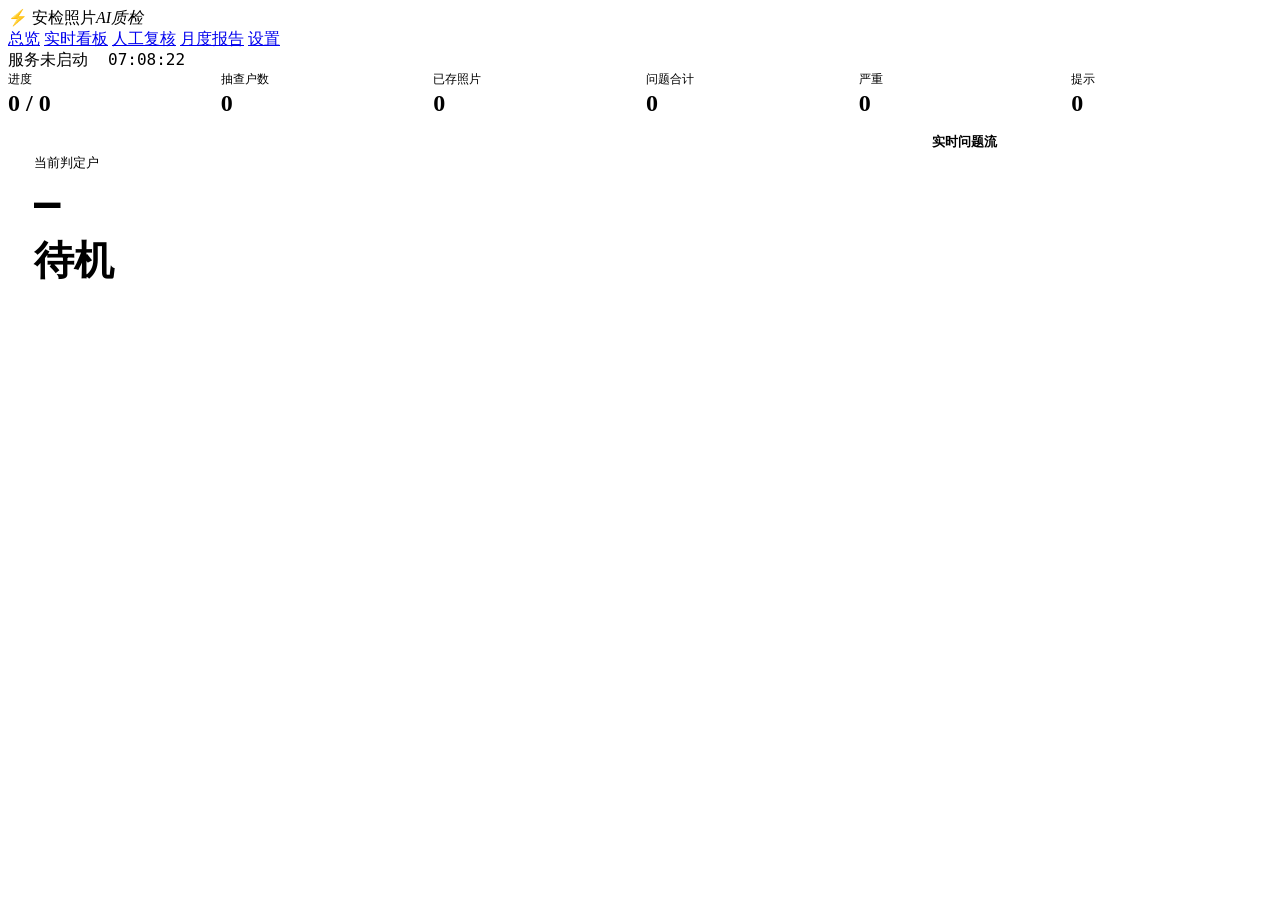
==== ai/static/live.html @ 60cd3c5f "feat: 安检照片 AI 质检系统开源首版 - Agent 亲自读图判定，不调用外部视觉 API - Excel 导入 → 按安检员 10% 分层抽样 → 下载原图 → 逐户判定 → 落库 - 判定" ====
<!DOCTYPE html>
<html lang="zh-CN">
<head>
<meta charset="UTF-8">
<meta name="viewport" content="width=device-width,initial-scale=1">
<title>实时看板 · 安检抽查系统</title>
<link rel="stylesheet" href="/static/style.css">
<style>
.hero{background:var(--panel);border:1px solid var(--line);border-radius:12px;
  padding:22px 26px;margin-bottom:16px}
.hero .lbl{font-size:12.5px;color:var(--dim);margin-bottom:6px}
.hero .cust{font-size:44px;font-weight:700;color:var(--hi);font-family:Consolas,monospace;
  letter-spacing:1px;line-height:1.15}
.hero .who{font-size:19px;color:var(--blue);font-weight:600;margin-top:2px}
.hero .meta{font-size:13px;color:var(--dim);margin-top:6px}
.verdict{font-size:40px;font-weight:700;line-height:1.1;margin:10px 0 4px}
.verdict.ok{color:var(--green)} .verdict.warning{color:var(--yellow)}
.verdict.critical{color:var(--red)} .verdict.info{color:var(--dim)}
.probs{display:flex;flex-wrap:wrap;gap:7px;margin-top:8px}
.probs span{background:var(--yellowbg);color:var(--yellow);border:1px solid #f0d999;
  border-radius:12px;padding:3px 11px;font-size:12.5px}
.probs span.critical{background:var(--redbg);color:var(--red);border-color:#ffccc7}
.shots{display:grid;grid-template-columns:repeat(auto-fill,minmax(140px,1fr));gap:10px;margin-top:14px}
.shots figure{margin:0;cursor:zoom-in}
.kpis{display:grid;grid-template-columns:repeat(auto-fit,minmax(140px,1fr));gap:12px;margin-bottom:16px}
.kpi .l{font-size:12px;color:var(--dim)}
.kpi .v{font-size:24px;font-weight:700;color:var(--hi);margin-top:2px}
.cols{display:grid;grid-template-columns:1fr 340px;gap:16px;align-items:start}
@media(max-width:1100px){.cols{grid-template-columns:1fr}}
.fitem{display:flex;align-items:center;gap:8px;padding:8px 10px;border-bottom:1px solid var(--line);font-size:12.5px}
.fitem .c{font-family:Consolas,monospace;color:var(--hi);font-weight:600}
.fitem .n{color:var(--dim)}
.empty{border:1px solid var(--line);border-radius:12px;background:var(--panel2)}
</style>
</head>
<body>
<header>
  <div class="brand">⚡ 安检照片<em>AI质检</em></div>
  <nav>
    <a href="/">总览</a>
    <a href="/live" class="on">实时看板</a>
    <a href="/review">人工复核</a>
    <a href="/report">月度报告</a>
    <a href="/settings">设置</a>
  </nav>
  <div class="sp"></div>
  <span class="hint"><span class="dot" id="dot"></span><span id="phaseTxt">—</span></span>
  <span class="hint" id="clock" style="margin-left:16px;font-family:Consolas,monospace"></span>
</header>

<div class="wrap">
  <div class="kpis">
    <div class="card kpi"><div class="l">进度</div><div class="v" id="kCnt">0 / 0</div></div>
    <div class="card kpi"><div class="l">抽查户数</div><div class="v" id="kRec">0</div></div>
    <div class="card kpi"><div class="l">已存照片</div><div class="v" id="kDl">0</div></div>
    <div class="card kpi"><div class="l">问题合计</div><div class="v" id="kIss">0</div></div>
    <div class="card kpi"><div class="l">严重</div><div class="v" id="kCrit" style="color:var(--red)">0</div></div>
    <div class="card kpi"><div class="l">提示</div><div class="v" id="kWarn" style="color:var(--yellow)">0</div></div>
  </div>

  <div class="bar2"><i id="bar" style="width:0%"></i></div>

  <div class="cols">
    <div>
      <div class="hero">
        <div class="lbl" id="compTxt">当前判定户</div>
        <div class="cust" id="sCust">—</div>
        <div class="who" id="sName"></div>
        <div class="meta" id="sInsp"></div>
        <div class="verdict info" id="sVerdict">待机</div>
        <div class="meta" id="sItems"></div>
        <div class="probs" id="sProbs"></div>
        <div class="shots" id="sPhotos"></div>
      </div>
    </div>
    <div class="card">
      <h3 style="font-size:13px;color:var(--blue);margin:0 0 10px">实时问题流</h3>
      <div class="feed" id="feed" style="max-height:560px"></div>
    </div>
  </div>
</div>

<div class="lb" id="lb" onclick="this.classList.remove('on')"><img id="lbImg" alt=""></div>

<script>
const $=id=>document.getElementById(id);
let lastCust='', seen=new Set();

setInterval(()=>{$('clock').textContent=new Date().toLocaleTimeString('zh-CN',{hour12:false});},1000);

async function tick(){
  let s;
  try{ s=await (await fetch('/api/state')).json(); }
  catch(e){ $('phaseTxt').textContent='服务未启动'; $('dot').className='dot'; return; }
  const st=s.state||{};
  $('phaseTxt').textContent=({idle:'待机',import:'① 导入',sample:'② 抽样',
    download:'③ 下载照片',check:'④ AI 识别',done:'✓ 完成',error:'✗ 出错'})[s.phase]||s.phase;
  $('dot').className='dot'+(st.percent<100&&st.total_checks?' busy on':'');
  $('compTxt').textContent=(st.company_name)?`${st.company_name} · ${st.month||''}`:'当前判定户';

  const doneR=st.done_records||0, totalR=st.total_records||0;
  const doneC=st.done_checks||0, totalC=st.total_checks||0;
  $('kCnt').textContent=totalR?`${doneR}/${totalR} 户`:`${doneC}/${totalC}`;
  const pct=totalR?doneR*100/totalR:(totalC?doneC*100/totalC:0);
  $('bar').style.width=pct+'%';
  $('kRec').textContent=totalR;
  $('kDl').textContent=st.photos_ok!=null?st.photos_ok:(st.downloaded||0);
  $('kIss').textContent=st.issues||0;
  $('kCrit').textContent=st.critical||0;
  $('kWarn').textContent=st.warning||0;

  // 当前户大字
  if(st.current_cust && st.current_cust!==lastCust){
    lastCust=st.current_cust;
    $('sCust').textContent=st.current_cust;
    $('sName').textContent=st.current_name||'';
    $('sInsp').textContent=`安检员：${st.current_inspector||'—'}`;
    const li=st.last_issue||{};
    const lv=li.severity||'ok';
    $('sVerdict').textContent={critical:'✗ 存在问题',warning:'⚠ 提示',info:'· 仅记录',ok:'✓ 通过'}[lv]||'待机';
    $('sVerdict').className='verdict '+lv;
    $('sItems').textContent=li.kind||'';
    $('sProbs').innerHTML=li.kind?`<span class="${lv}">${li.kind}</span>`:'';
    loadPhotos(st.current_cust);
  }

  // 右侧问题流
  (st.recent_issues||[]).forEach(r=>{
    const k=r.cust_no+'|'+r.kind+'|'+(r.detail||'');
    if(seen.has(k))return; seen.add(k);
    const d=document.createElement('div');
    d.className='fitem';
    d.innerHTML=`<span class="dot2 ${r.severity}"></span>`
      +`<span class="c">${r.cust_no||''}</span><span>${r.cust_name||''}</span>`
      +`<span class="n">${r.inspector||''}</span>`
      +`<span style="margin-left:auto;color:var(--dim)">${r.kind||''}</span>`;
    $('feed').prepend(d);
    while($('feed').children.length>60) $('feed').lastChild.remove();
  });
}
tick(); setInterval(tick,2000);

const isImg={items0:'隐患前',items1:'安检单拍照',items2:'表具照片',items3:'报警器',
  items4:'自闭阀',items5:'安检圆贴',items6:'灶具全景',items7:'熄火保护针',
  items8:'热水器',items9:'灶下检漏',items10:'厨房全景',overall_path:'总体安检'};

async function loadPhotos(cust){
  const wrap=$('sPhotos'); wrap.innerHTML='';
  let mine=[];
  try{
    const q=await (await fetch('/api/queue?size=500')).json();
    const hit=(q.rows||[]).find(x=>x.cust_no===cust);
    if(hit){
      const bad={}; (hit.issues||[]).forEach(i=>{ if(i.items_code) bad[i.items_code]=i; });
      mine=(hit.photos||[]).slice(0,8).map(p=>({p:p,iss:bad[p.items_code]}));
    }else{
      // 正常户不在复核队列，直接查records 拿不到照片，跳过
      mine=[];
    }
  }catch(e){}
  if(!mine.length){ wrap.innerHTML='<div style="color:var(--dim);font-size:12.5px">该户照片未留存（正常户照片在待删除区）</div>'; return; }
  mine.forEach(m=>{
    const cls=m.iss?(m.iss.severity==='critical'?'bad':'warn'):'';
    const f=document.createElement('figure');
    f.className=cls;
    f.innerHTML=`<img src="/${m.p.path}" loading="lazy">`
      +(m.iss?`<div class="flag">${m.iss.kind}</div>`:'')
      +`<figcaption>${isImg[m.p.items_code]||m.p.items_code}</figcaption>`;
    f.onclick=()=>{ $('lbImg').src=f.querySelector('img').src; $('lb').classList.add('on'); };
    wrap.appendChild(f);
  });
}
</script>
</body>
</html>
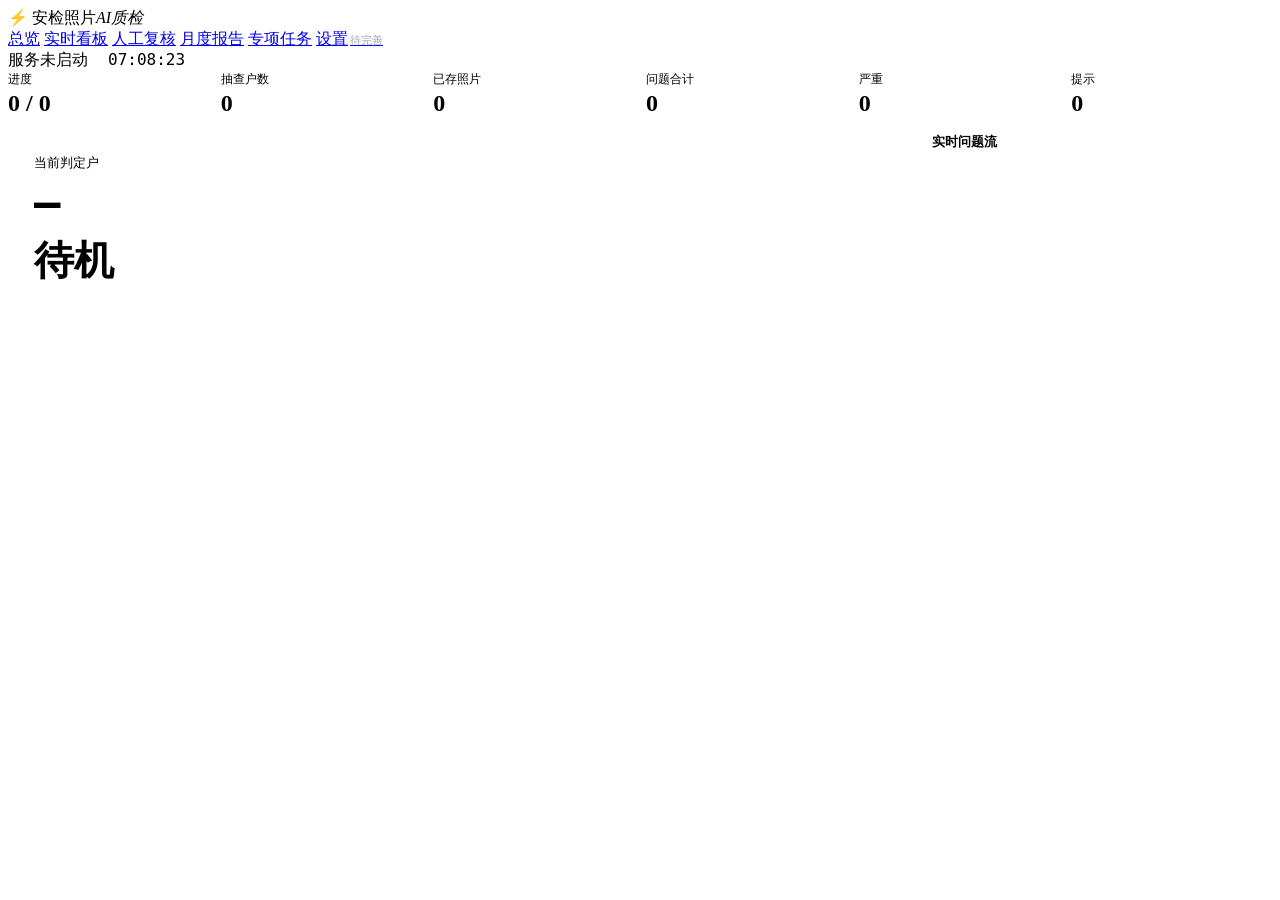
==== commit f678810b: "feat: 同步生产版（时间范围 / 报告四块 / Excel 回填 / 照片清理 / 专项任务） 抽取口径 - 抽样池改为「入户 + 民用白名单 + 有表具照片 + 未标记查不了」，与报告分母同口径" ====
--- a/ai/static/live.html
+++ b/ai/static/live.html
@@ -41,7 +41,8 @@
     <a href="/live" class="on">实时看板</a>
     <a href="/review">人工复核</a>
     <a href="/report">月度报告</a>
-    <a href="/settings">设置</a>
+    <a href="/special">专项任务</a>
+    <a href="/settings" title="高级设置（待完善）">设置<small style="font-size:11px;color:#9aa5b1;margin-left:2px">待完善</small></a>
   </nav>
   <div class="sp"></div>
   <span class="hint"><span class="dot" id="dot"></span><span id="phaseTxt">—</span></span>
